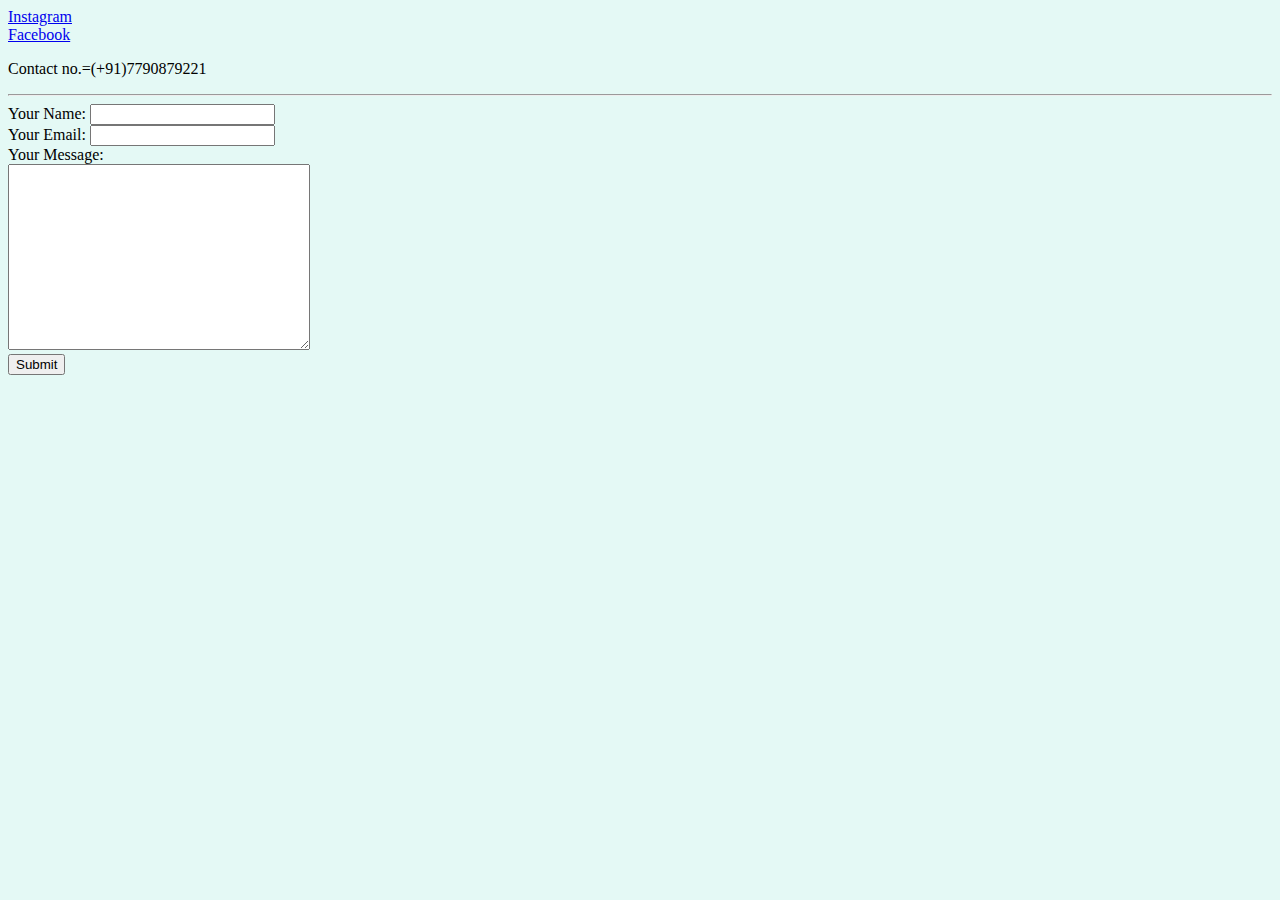
==== contact.html @ 4eefd95f "Add files via upload" ====
<!DOCTYPE html>
<html lang="en" dir="ltr">
  <head>
    <meta charset="utf-8">
    <title>Contact Details</title>
  </head>
  <body bgcolor=#e4f9f5>
    <a href="https://www.instagram.com/suryap82444/">Instagram</a><br>
    <a href="https://www.facebook.com/suryapratap.singh.16752">Facebook</a><br>
    <p>Contact no.=(+91)7790879221</p>
    <hr>
    <form class="" action="mailto:suryap82444@gmail.com" method="post" enctype="text/plain">
      <label>Your Name:</label>
      <input type="text" name="Your Name" value=""><br>
      <label>Your Email:</label>
      <input type="email" name="Your Email" value=""><br>
      <label>Your Message:</label><br>
      <textarea name="name" rows="12" cols="35"></textarea><br>
      <input type="submit" name="">
    </form>
  </body>
</html>
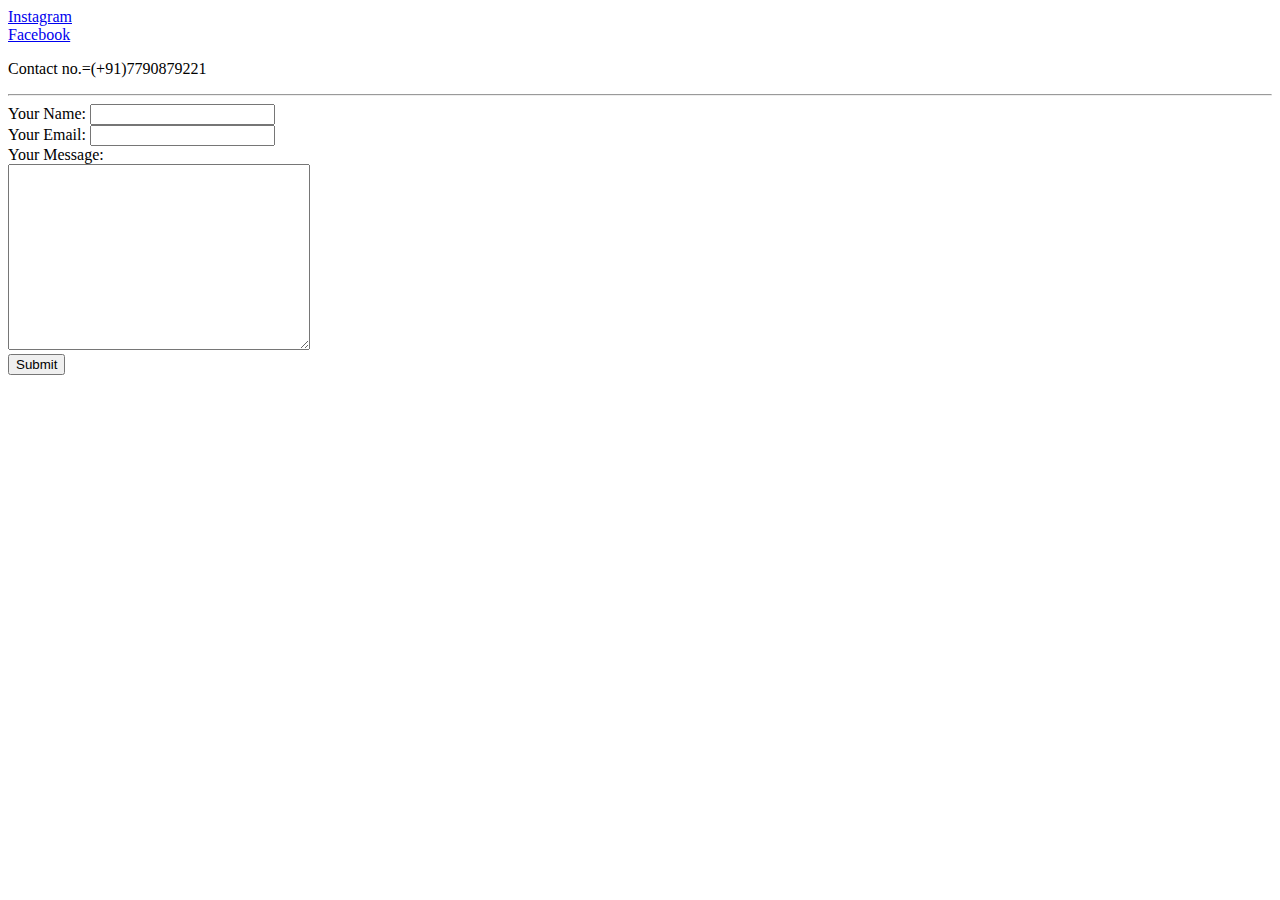
==== commit fe1b3419: "Update contact.html" ====
--- a/contact.html
+++ b/contact.html
@@ -4,11 +4,12 @@
     <meta charset="utf-8">
     <title>Contact Details</title>
   </head>
-  <body bgcolor=#e4f9f5>
+  <link rel="stylesheet" href="css/styles.css">
+  <body>
     <a href="https://www.instagram.com/suryap82444/">Instagram</a><br>
     <a href="https://www.facebook.com/suryapratap.singh.16752">Facebook</a><br>
     <p>Contact no.=(+91)7790879221</p>
-    <hr>
+<hr>
     <form class="" action="mailto:suryap82444@gmail.com" method="post" enctype="text/plain">
       <label>Your Name:</label>
       <input type="text" name="Your Name" value=""><br>
@@ -20,3 +21,4 @@
     </form>
   </body>
 </html>
+ 
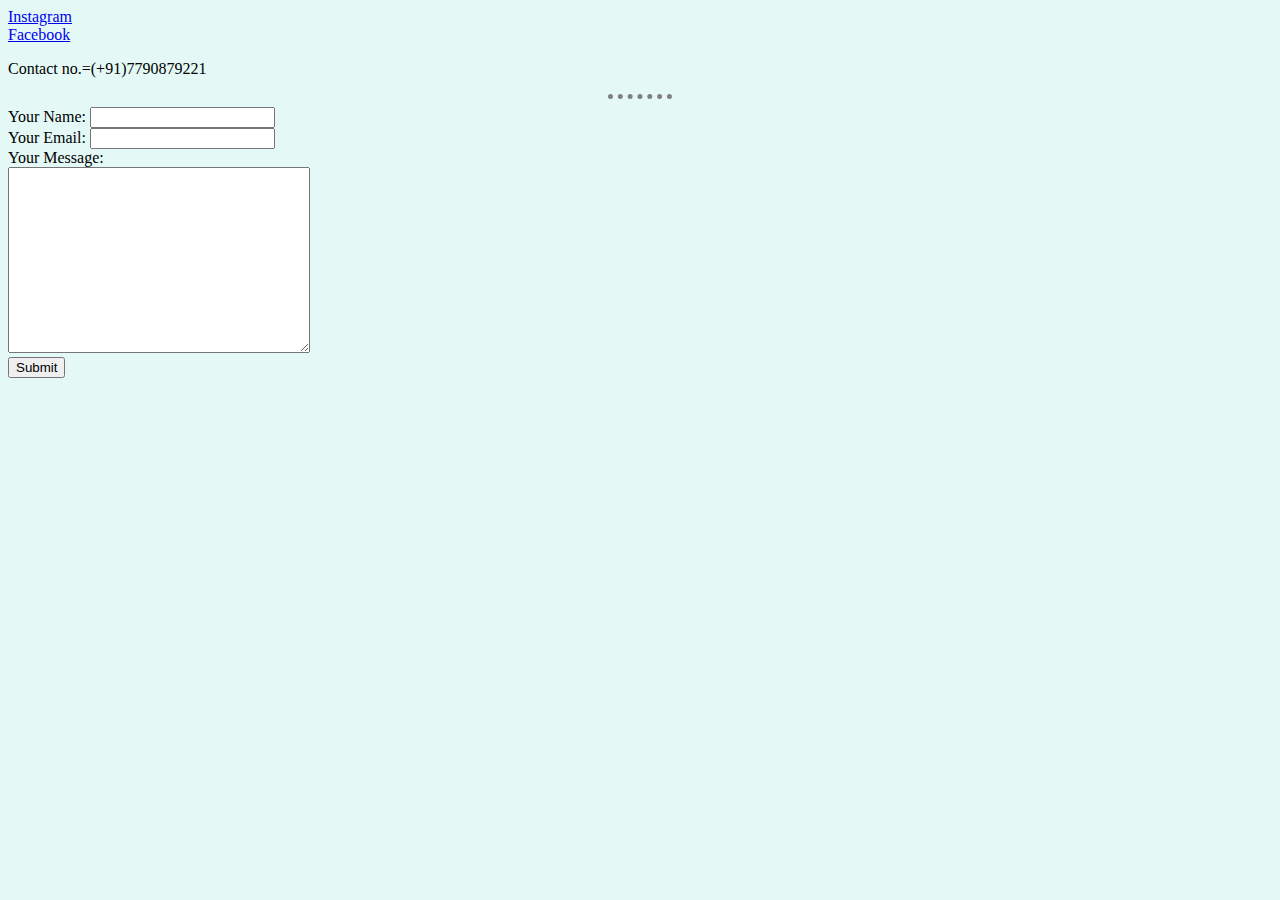
==== commit a352e3f1: "Update contact.html" ====
--- a/contact.html
+++ b/contact.html
@@ -4,7 +4,7 @@
     <meta charset="utf-8">
     <title>Contact Details</title>
   </head>
-  <link rel="stylesheet" href="css/styles.css">
+  <link rel="stylesheet" href="styles.css">
   <body>
     <a href="https://www.instagram.com/suryap82444/">Instagram</a><br>
     <a href="https://www.facebook.com/suryapratap.singh.16752">Facebook</a><br>
--- a/styles.css
+++ b/styles.css
@@ -0,0 +1,17 @@
+body{
+  background-color: #e4f9f5;
+}
+hr{
+  border-style: none;
+  border-top-style: dotted;
+  border-color: grey;
+  border-width: 5px;
+  width: 5%;
+}
+h1{
+  font-style: italic;
+  color: #66BFBF;
+}
+h3{
+  color: #66BFBF;
+}
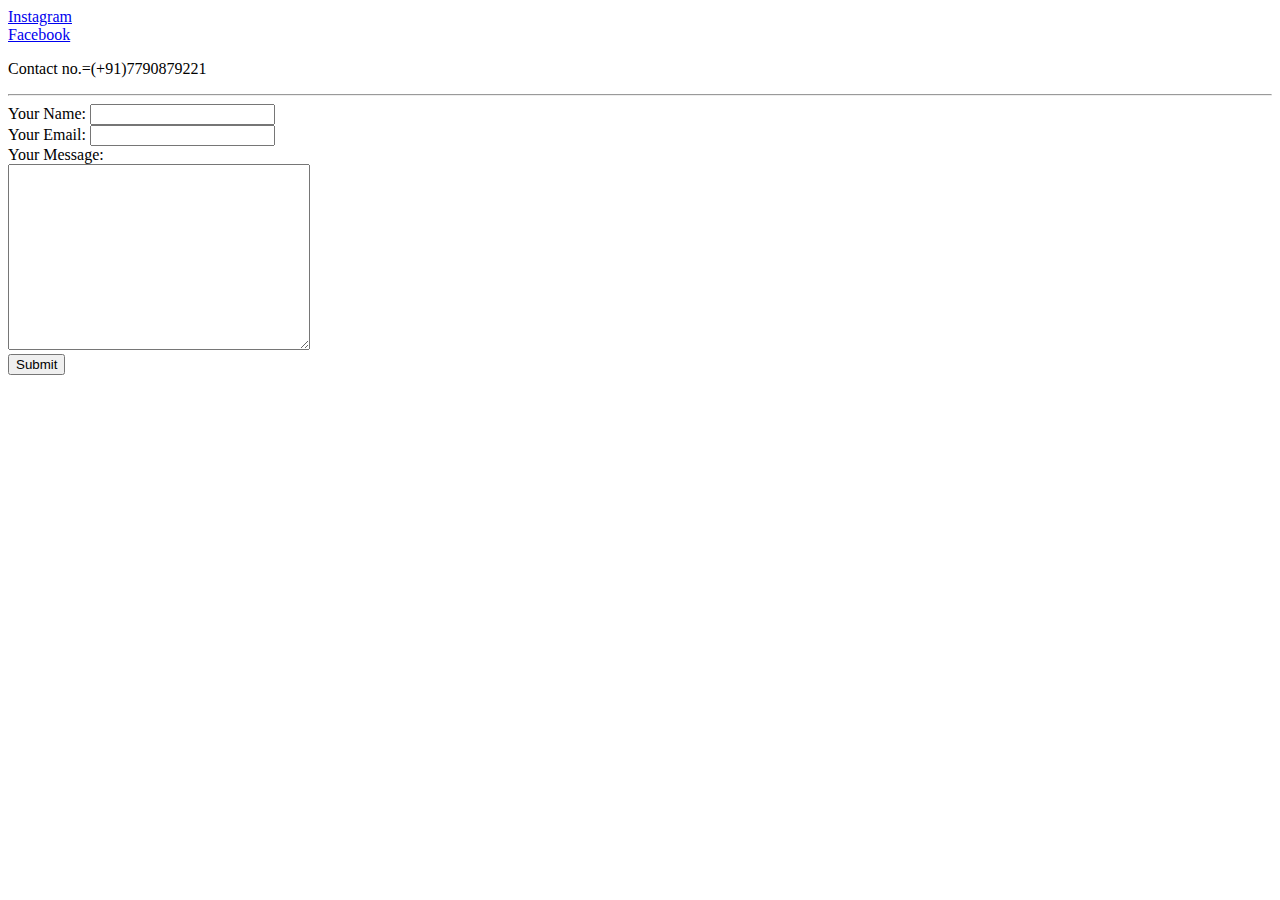
==== commit a054433c: "Add files via upload" ====
--- a/contact.html
+++ b/contact.html
@@ -4,7 +4,7 @@
     <meta charset="utf-8">
     <title>Contact Details</title>
   </head>
-  <link rel="stylesheet" href="styles.css">
+  <link rel="stylesheet" href="css/styles.css">
   <body>
     <a href="https://www.instagram.com/suryap82444/">Instagram</a><br>
     <a href="https://www.facebook.com/suryapratap.singh.16752">Facebook</a><br>
@@ -21,4 +21,3 @@
     </form>
   </body>
 </html>
- 
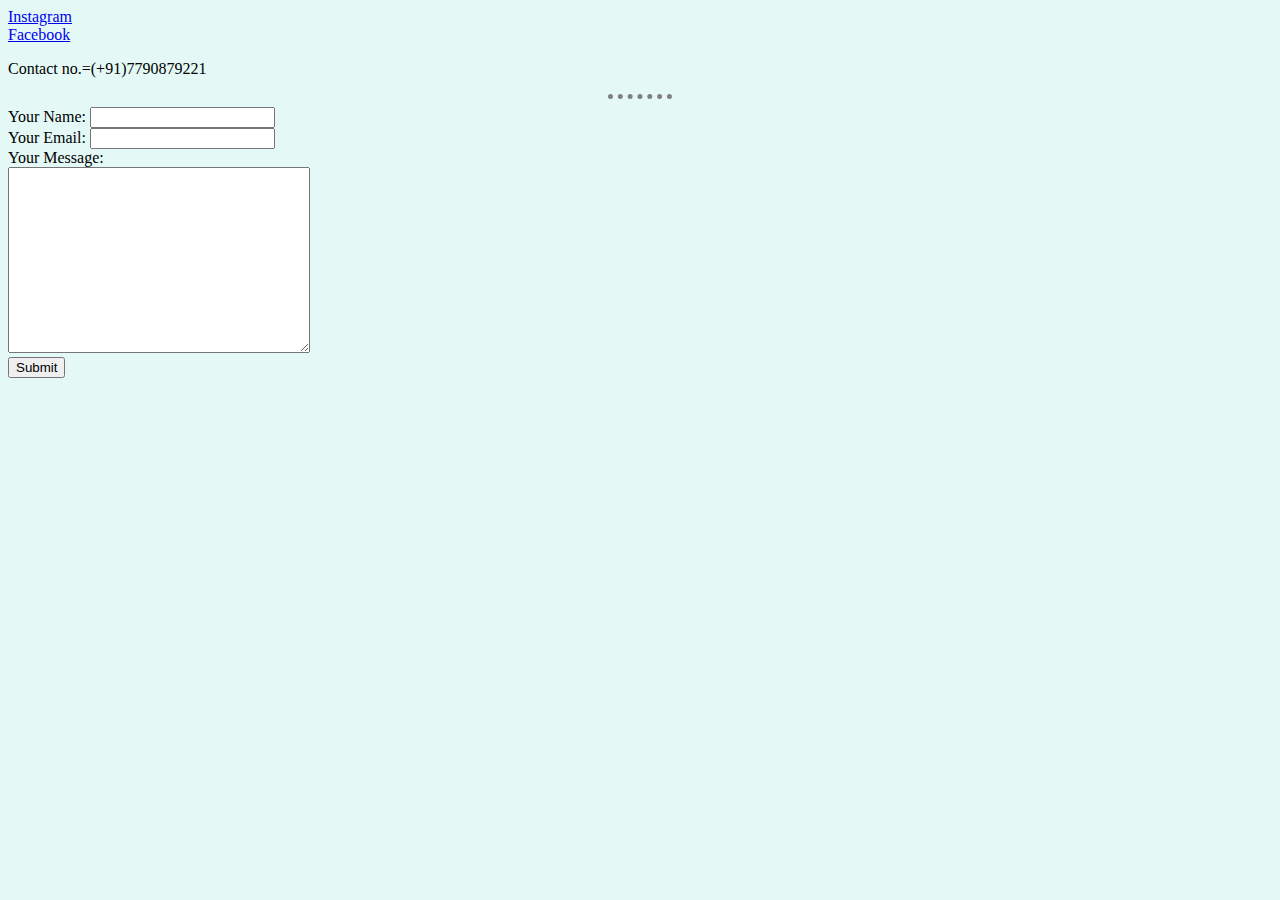
==== commit 7da6e992: "Update contact.html" ====
--- a/contact.html
+++ b/contact.html
@@ -4,7 +4,7 @@
     <meta charset="utf-8">
     <title>Contact Details</title>
   </head>
-  <link rel="stylesheet" href="css/styles.css">
+  <link rel="stylesheet" href="styles.css">
   <body>
     <a href="https://www.instagram.com/suryap82444/">Instagram</a><br>
     <a href="https://www.facebook.com/suryapratap.singh.16752">Facebook</a><br>
--- a/styles.css
+++ b/styles.css
@@ -0,0 +1,17 @@
+body{
+  background-color: #e4f9f5;
+}
+hr{
+  border-style: none;
+  border-top-style: dotted;
+  border-color: grey;
+  border-width: 5px;
+  width: 5%;
+}
+h1{
+  font-style: italic;
+  color: #66BFBF;
+}
+h3{
+  color: #66BFBF;
+}
